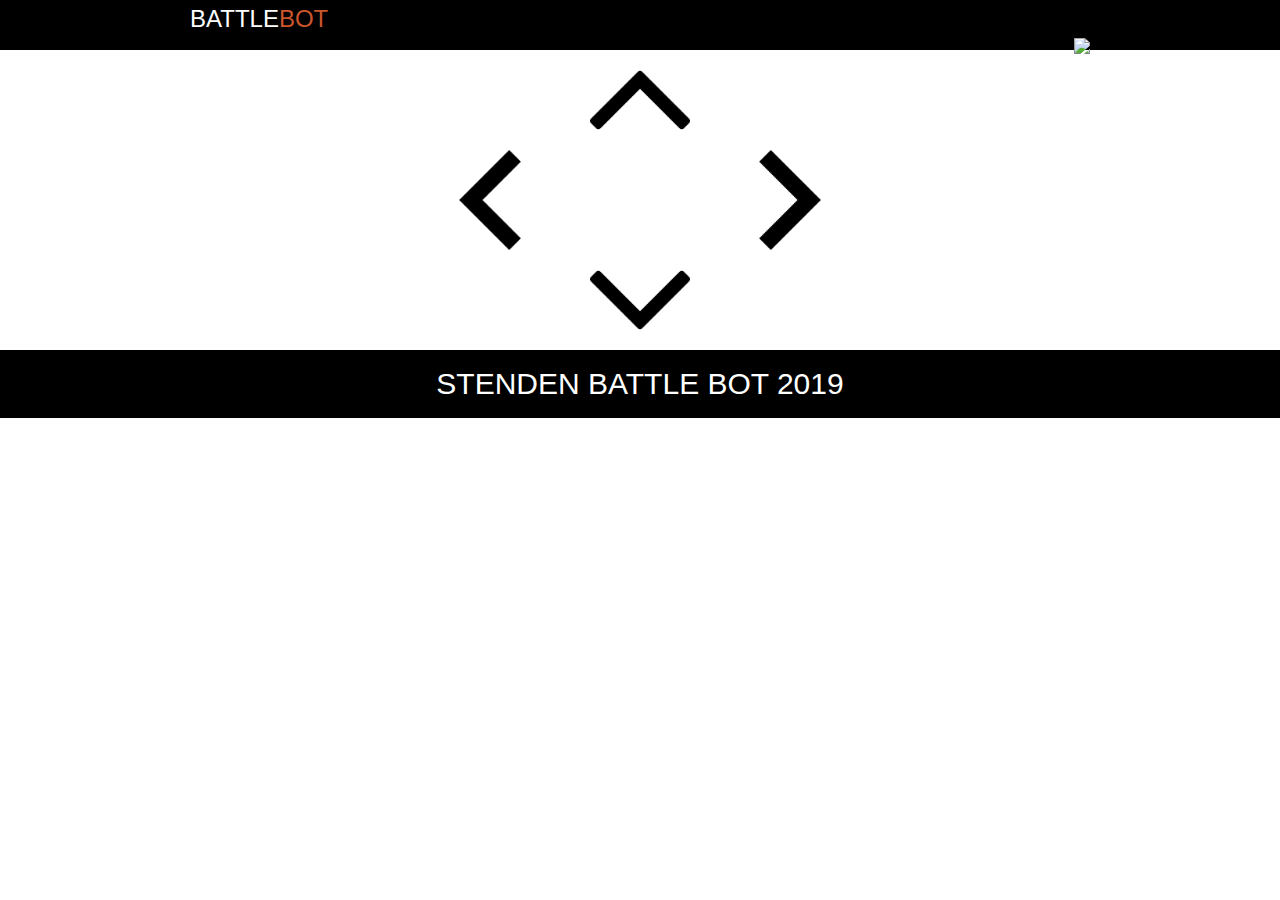
==== buttons.html @ 57feb5b1 "Add buttons page, stylesheet & images for arrows" ====
<!DOCTYPE html>
<html>
  <head>
    <title>Button Ui</title>
    <meta charset="UTF-8" />
    <link rel="stylesheet" type="text/css" href="css/buttons.css"/>
    <link rel="stylesheet" type="text/css" href="css/style.css"/>


  </head>
  <body>
    <header>
        <div class="container">
                <a href="index.html"><p class="logo"> Battle<span>Bot</span></p></a>
            <div class="return">
              <a href="index.html"><img src="home.jpg"></a>
            </div>
        </div>
    </header>
    <div id="container">
      <img id="arrow_up" height="100px" width="100px" src="img/arrow_up.png" onclick="buttonPressed('forward')"></img>
      <img id="arrow_right" height="100px" width="100px" src="img/arrow_right.png" onclick="buttonPressed('right')"></img>
      <img id="arrow_left" height="100px" width="100px" src="img/arrow_left.png" onclick="buttonPressed('left')"></img>
      <img id="arrow_down" height="100px" width="100px" src="img/arrow_down.png" onclick="buttonPressed('reverse')"></img>
    </div>
    <footer>
        <p>Stenden battle bot 2019</p>
    </footer>
  </body>
  <script>
    function buttonPressed(message) {
      alert(message);
    }
  </script>
</html>
---- css/buttons.css ----
html, body {
  padding: 0;
  margin: 0;
}

img {
  margin: auto;
  display: block;
}

#container {
  margin-top: 150px;
  width: 800px;
  margin: auto;
}

#arrow_right {
  margin-right: 200px;
  float: right;
  margin-left: 50px;
}

#arrow_left {
  margin-left: 200px;
  float: left;
}

#arrow_down {
  clear: both;
}
---- css/style.css ----
body { 
font-family: Arial, sans-serif; 
font-size: 12px; 
line-height: 1.6; 
color: #000; 
background: #fff; 
}
body a{
    text-decoration: none;
}
.logo{
    margin:0;
}
.container{
    width: 900px;
    margin: 0 auto;
}
header{
    background-color: black;
    height: 50px;
}
header p{
    color: white;
    font-size: 24px;
    text-transform: uppercase;
}
header p span{
    color: #cb562d;
    font-size: 24px;
}

.return{
    height: 20px;
    width: auto;
    float:right;
}

.banner{
    height: 500px;
    background-image: url(../img/banner.jpg);
    
}

.blue_header{
    height: 70px;
    text-align: center;
    background-color: #1b3544;
    color: white;
    padding: 10px 0;
    margin-bottom: 50px;
}
.blue_header h2{
    font-size: 30px;
}
.feature-1{
    margin-bottom: 40px;
}
.feature-2{
    padding-bottom: 40px;
    margin-top: 40px;
}
.feature-1 img{
    margin-top: 35px;
    float: left;
    width: 324px;
    height: auto;
    -webkit-box-shadow: 0px 11px 32px -4px rgba(0,0,0,0.75);
-moz-box-shadow: 0px 11px 32px -4px rgba(0,0,0,0.75);
box-shadow: 0px 11px 32px -4px rgba(0,0,0,0.75);
}
.manual{
    float: right;
    width: 450px;
}
.camera{
    float: left;
    width: 450px;
}

.manual h3{
    font-size: 30px;
    margin-bottom: 10px;
    
}
.camera h3{
    font-size: 30px;
    margin-bottom: 10px;
}
.orange_line{
    height: 2px;
    width: 100px;
    background-color: #ff8c2d;
    float: left;
}
.manual p{
    margin-top: 30px;
    margin-bottom: 0;   
}
.camera p{
    margin-top: 30px;
    margin-bottom: 0;   
}
.gr__localhost{
    height: auto;
}
.feature-2 img{
    margin-top: 35px;
    float: right;
    width: 324px;
    height: auto;
    -webkit-box-shadow: 0px 11px 32px -4px rgba(0,0,0,0.75);
-moz-box-shadow: 0px 11px 32px -4px rgba(0,0,0,0.75);
box-shadow: 0px 11px 32px -4px rgba(0,0,0,0.75);
}
.grey-wrapper{
    background-color: #f5f5f5;
    border-top: 4px dashed grey;
}
footer{
    text-align: center;
    background-color: black;
}
footer p{
    font-size: 30px;
    color: white;
    text-transform: uppercase;
    margin: 0;
    padding: 10px;
}
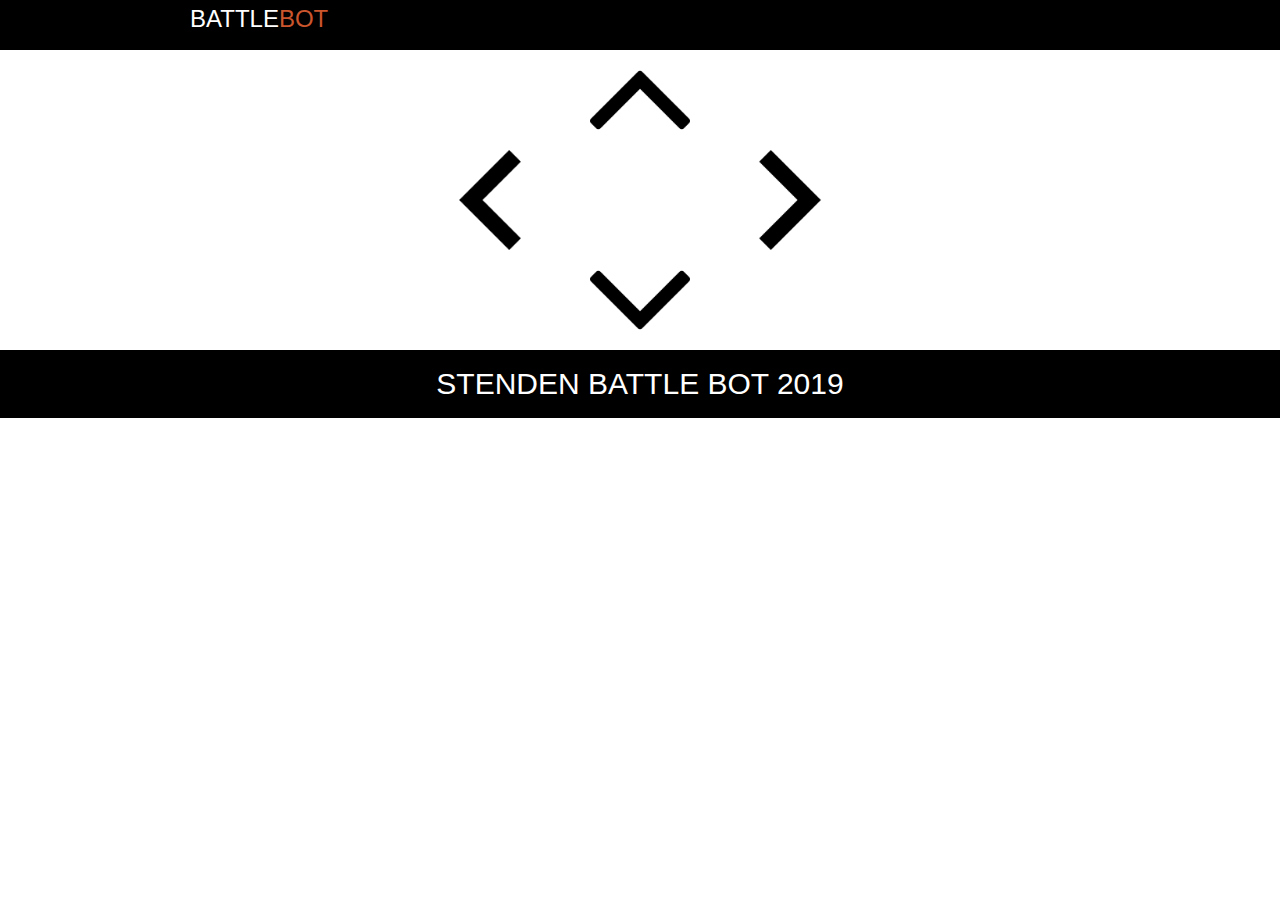
==== commit 92dd2f4a: "Removed a div" ====
--- a/buttons.html
+++ b/buttons.html
@@ -12,9 +12,6 @@
     <header>
         <div class="container">
                 <a href="index.html"><p class="logo"> Battle<span>Bot</span></p></a>
-            <div class="return">
-              <a href="index.html"><img src="home.jpg"></a>
-            </div>
         </div>
     </header>
     <div id="container">
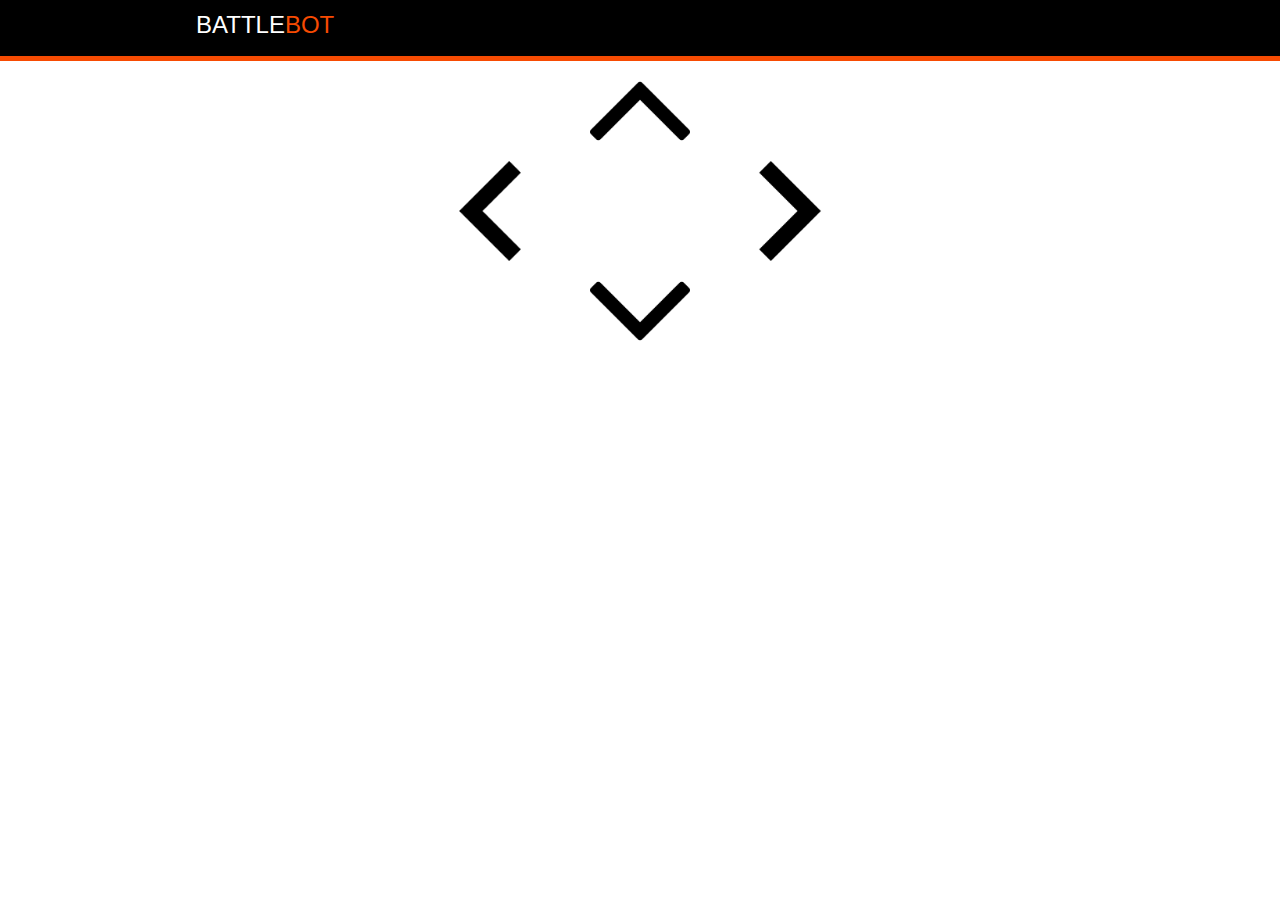
==== commit 977a6d0e: "Style a few pages further" ====
--- a/buttons.html
+++ b/buttons.html
@@ -20,9 +20,7 @@
       <img id="arrow_left" height="100px" width="100px" src="img/arrow_left.png" onclick="buttonPressed('left')"></img>
       <img id="arrow_down" height="100px" width="100px" src="img/arrow_down.png" onclick="buttonPressed('reverse')"></img>
     </div>
-    <footer>
-        <p>Stenden battle bot 2019</p>
-    </footer>
+  
   </body>
   <script>
     function buttonPressed(message) {
--- a/css/style.css
+++ b/css/style.css
@@ -1,9 +1,12 @@
-body { 
-font-family: Arial, sans-serif; 
-font-size: 12px; 
-line-height: 1.6; 
-color: #000; 
-background: #fff; 
+body {
+font-family: Arial, sans-serif;
+font-size: 12px;
+line-height: 1.6;
+color: #000;
+background: #fff;
+width: 100%;
+padding: 0;
+margin: 0;
 }
 body a{
     text-decoration: none;
@@ -18,14 +21,19 @@
 header{
     background-color: black;
     height: 50px;
+    padding-left: 12px;
+    padding-top: 6px;
+    border-bottom: 5px solid #F74B02;
+    text-align: left;
 }
+
 header p{
     color: white;
     font-size: 24px;
     text-transform: uppercase;
 }
 header p span{
-    color: #cb562d;
+    color: #F74B02;
     font-size: 24px;
 }
 
@@ -38,7 +46,7 @@
 .banner{
     height: 500px;
     background-image: url(../img/banner.jpg);
-    
+
 }
 
 .blue_header{
@@ -80,7 +88,7 @@
 .manual h3{
     font-size: 30px;
     margin-bottom: 10px;
-    
+
 }
 .camera h3{
     font-size: 30px;
@@ -94,11 +102,11 @@
 }
 .manual p{
     margin-top: 30px;
-    margin-bottom: 0;   
+    margin-bottom: 0;
 }
 .camera p{
     margin-top: 30px;
-    margin-bottom: 0;   
+    margin-bottom: 0;
 }
 .gr__localhost{
     height: auto;
@@ -126,4 +134,56 @@
     text-transform: uppercase;
     margin: 0;
     padding: 10px;
-}+}
+
+/* Scoreboard Style */
+
+#scoreboard-container {
+  text-align: center;
+  margin: auto;
+}
+
+table {
+  margin: auto;
+  margin-top: 40px;
+  width: 100%;
+  max-width: 800px;
+  background-color: lightblue;
+}
+
+table, th, td {
+  border: 1px solid black;
+  border-collapse: collapse;
+}
+
+/* Login Style */
+
+#login-container {
+  margin: auto;
+  background-color: lightblue;
+  text-align: center;
+  padding: 10px;
+  padding-bottom: 18px;
+  width: 470px;
+  margin-top: 50px;
+
+
+}
+
+label {
+  font-size: 15px;
+}
+
+.btn {
+  background-color: #EF4700;
+  color: white;
+  border: none;
+  padding: 6px;
+  font-size: 14.5px;
+  letter-spacing: 1px;
+  border-radius: 5px;
+}
+
+.btn:hover {
+  cursor: pointer;
+}
